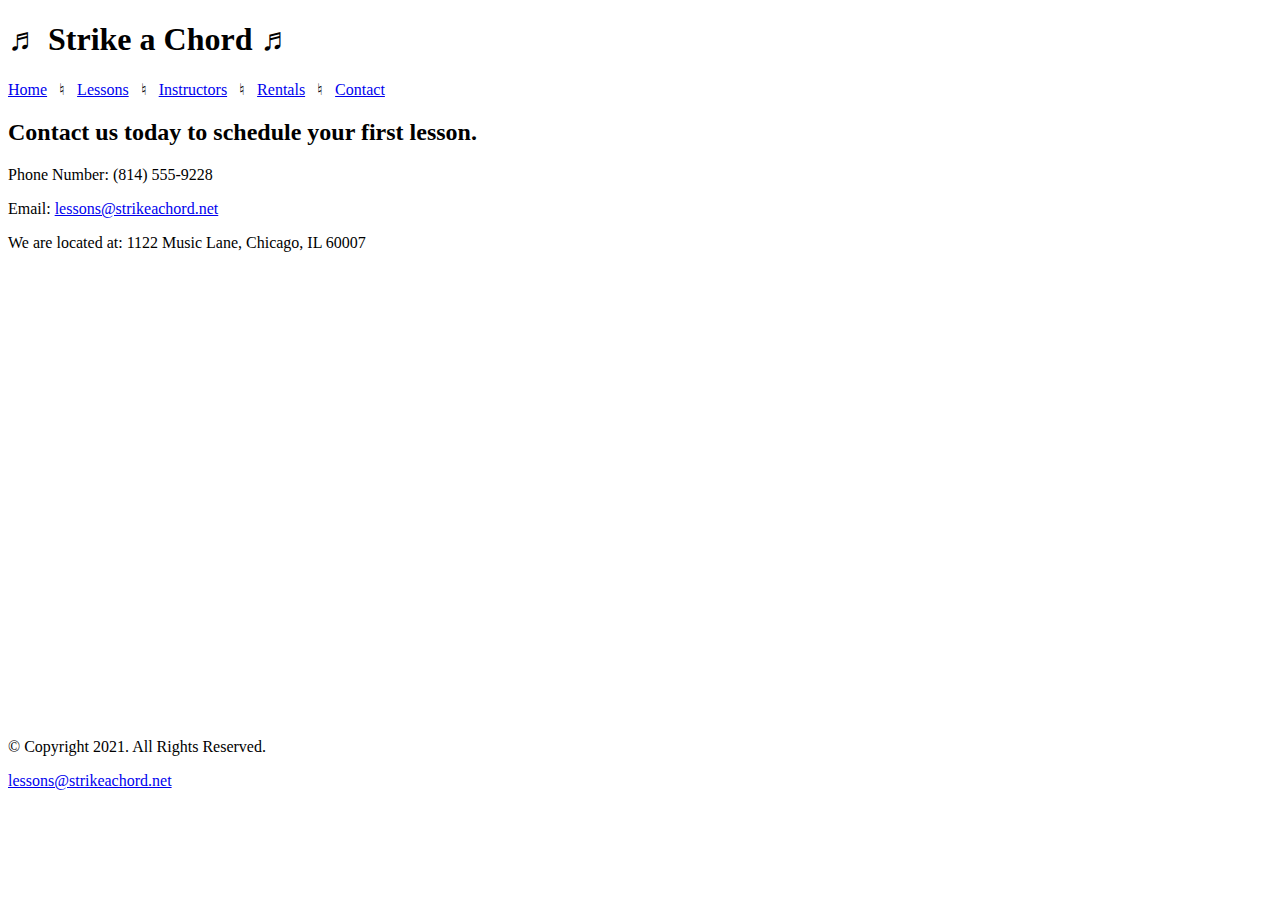
==== contact.html @ be2cd900 "Initial commit" ====
<!DOCTYPE html>
<!-- 
	Student Name: Maria Cruz
	File Name: contact.html
	Today's Date: May 20, 2021
 -->
<html lang="en">
<head>
	<title>Strike a Chord: Contact</title>
	<meta charset="utf-8">
</head>
<body>

	<header>
		<h1> &#9836; Strike a Chord &#9836; </h1>
	</header>
	
	<nav>
		<p><a href="index.html">Home</a> &nbsp; &#9838; &nbsp; 
		<a href="lessons.html">Lessons</a> &nbsp; &#9838; &nbsp; 
		<a href="instructors.html">Instructors</a> &nbsp; &#9838; &nbsp; 
		<a href="rentals.html">Rentals</a> &nbsp; &#9838; &nbsp; 
		<a href="contact.html">Contact</a></p>
	</nav>
	
	<!-- Use the main area to add the main content to the webpage -->
	<main>
        
        <div id="contact">
            
            <h2>Contact us today to schedule your first lesson.</h2>
            <p>Phone Number: (814) 555-9228</p>
            <p>Email: <a href="mailto:lessons@strikeachord.net">lessons@strikeachord.net</a></p>
            <p>We are located at: 1122 Music Lane, Chicago, IL 60007</p>
            
            <iframe src="https://www.google.com/maps/embed?pb=!1m18!1m12!1m3!1d380513.7160580949!2d-88.01215278051977!3d41.83339249282865!2m3!1f0!2f0!3f0!3m2!1i1024!2i768!4f13.1!3m3!1m2!1s0x880e2c3cd0f4cbed%3A0xafe0a6ad09c0c000!2sChicago%2C+IL!5e0!3m2!1sen!2sus!4v1558660826146!5m2!1sen!2sus" width="600" height="450" style="border:0" allowfullscreen></iframe>
        
        </div>
        
	</main>
	
	<footer>
		<p>&copy; Copyright 2021. All Rights Reserved.</p>
		<p><a href="mailto:lessons@strikeachord.net">lessons@strikeachord.net</a></p>
	</footer>
	
</body>
</html>
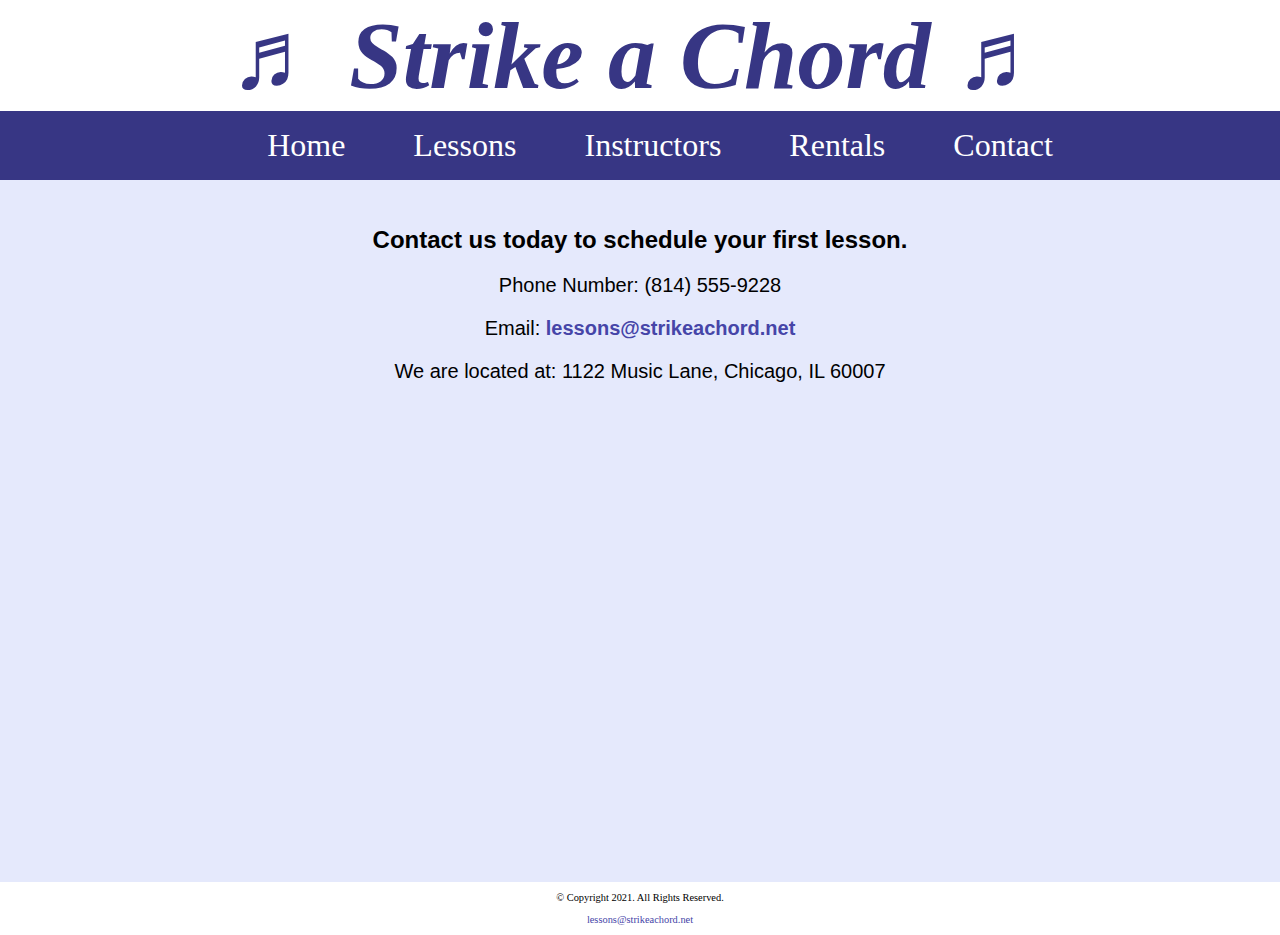
==== commit bed19d8b: "Update contact.html" ====
--- a/contact.html
+++ b/contact.html
@@ -1,13 +1,14 @@
 <!DOCTYPE html>
 <!-- 
-	Student Name: Maria Cruz
+	Student Name: Sydney Cook
 	File Name: contact.html
-	Today's Date: May 20, 2021
+	Today's Date: February 14, 2021
  -->
 <html lang="en">
 <head>
 	<title>Strike a Chord: Contact</title>
 	<meta charset="utf-8">
+    <link rel="stylesheet" href="css/styles.css">
 </head>
 <body>
 
@@ -16,11 +17,13 @@
 	</header>
 	
 	<nav>
-		<p><a href="index.html">Home</a> &nbsp; &#9838; &nbsp; 
-		<a href="lessons.html">Lessons</a> &nbsp; &#9838; &nbsp; 
-		<a href="instructors.html">Instructors</a> &nbsp; &#9838; &nbsp; 
-		<a href="rentals.html">Rentals</a> &nbsp; &#9838; &nbsp; 
-		<a href="contact.html">Contact</a></p>
+		<ul>
+            <li><a href="index.html">Home</a></li>
+            <li><a href="lessons.html">Lessons</a></li>
+            <li><a href="instructors.html">Instructors</a></li>
+            <li><a href="rentals.html">Rentals</a></li>
+            <li><a href="contact.html">Contact</a></li>
+        </ul>
 	</nav>
 	
 	<!-- Use the main area to add the main content to the webpage -->
--- a/css/styles.css
+++ b/css/styles.css
@@ -0,0 +1,109 @@
+/* 
+Author: Sydney Cook
+Date: February 14, 2023
+File Name: styles.css
+*/
+
+/* CSS Reset */
+body, header, nav, main, footer, img, h1{
+    margin: 0;
+    padding: 0;
+    border: 0;
+}
+
+/* Style rule for images */
+img {
+    max-width: 100%;
+    display: block;
+}
+
+/* Style rules for header content */
+header {
+    text-align: center;
+    font-size: 3em;
+    color: #373684;
+}
+
+header h1 {
+    font-style: italic;
+}
+
+/* Style rules for navigation area */
+nav {
+    background-color: #373684;
+}
+
+nav ul {
+    list-style-type: none;
+    margin: 0;
+    text-align: center;
+}
+
+nav li {
+    display: inline-block;
+    font-size: 2em;
+}
+
+nav li a {
+    display: block;
+    color: #fff;
+    text-align: center;
+    padding: 0.5em 1em;
+    text-decoration: none;
+}
+
+/* Style rules for main content */
+main {
+    padding: 2%;
+    background-color: #e5e9fc;
+    overflow: auto;
+    font-family: Veranda, Arial, sans-serif;
+}
+
+main p {
+    font-size: 1.25em;
+}
+
+.action {
+    font-size: 1.75em;
+    color: #373684;
+    font-weight: bold;
+}
+
+#piano, #guitar, #violin {
+    width: 29%;
+    float: left;
+    margin: 0.2%;
+}
+
+#info {
+    clear: left;
+    background-color: #c0caf7;
+    padding: 1% 2%;
+}
+
+#contact {
+    text-align: center;
+}
+
+#contact a {
+    color: #4645a8;
+    text-decoration: none;
+    font-weight: bold;
+}
+
+.map {
+    border: 5px solid #373684;
+}
+
+/* Style rules for footer content */
+footer {
+    text-align: center;
+    font-size: 0.65em;
+    clear: left;
+}
+
+footer a {
+    color: #4645a8;
+    text-decoration: none;
+}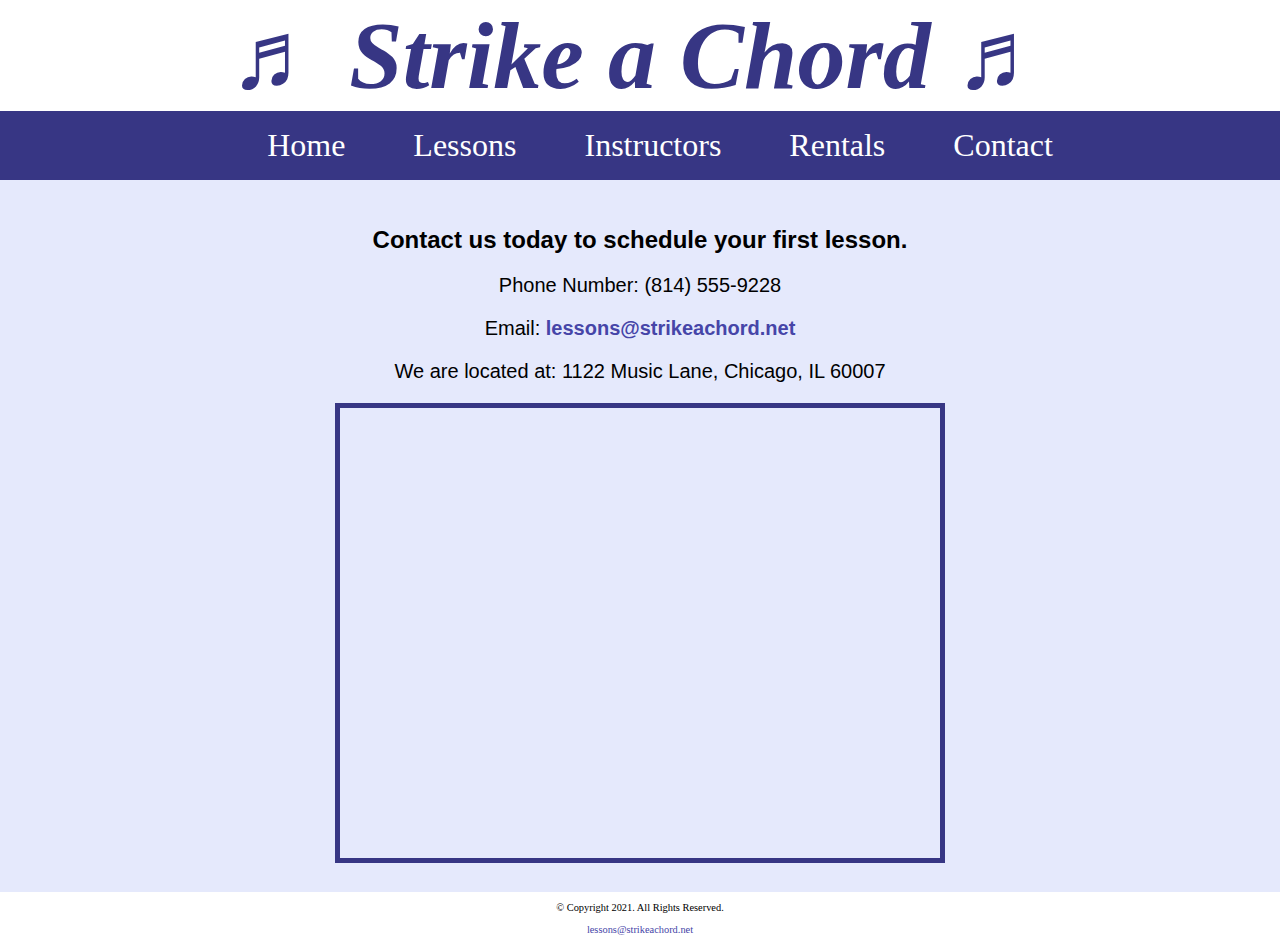
==== commit 3ed6e08d: "Update contact.html" ====
--- a/contact.html
+++ b/contact.html
@@ -5,47 +5,50 @@
 	Today's Date: February 14, 2021
  -->
 <html lang="en">
+
 <head>
-	<title>Strike a Chord: Contact</title>
-	<meta charset="utf-8">
+    <title>Strike a Chord: Contact</title>
+    <meta charset="utf-8">
     <link rel="stylesheet" href="css/styles.css">
 </head>
+
 <body>
 
-	<header>
-		<h1> &#9836; Strike a Chord &#9836; </h1>
-	</header>
-	
-	<nav>
-		<ul>
+    <header>
+        <h1> &#9836; Strike a Chord &#9836; </h1>
+    </header>
+
+    <nav>
+        <ul>
             <li><a href="index.html">Home</a></li>
             <li><a href="lessons.html">Lessons</a></li>
             <li><a href="instructors.html">Instructors</a></li>
             <li><a href="rentals.html">Rentals</a></li>
             <li><a href="contact.html">Contact</a></li>
         </ul>
-	</nav>
-	
-	<!-- Use the main area to add the main content to the webpage -->
-	<main>
-        
+    </nav>
+
+    <!-- Use the main area to add the main content to the webpage -->
+    <main>
+
         <div id="contact">
-            
+
             <h2>Contact us today to schedule your first lesson.</h2>
             <p>Phone Number: (814) 555-9228</p>
             <p>Email: <a href="mailto:lessons@strikeachord.net">lessons@strikeachord.net</a></p>
             <p>We are located at: 1122 Music Lane, Chicago, IL 60007</p>
-            
-            <iframe src="https://www.google.com/maps/embed?pb=!1m18!1m12!1m3!1d380513.7160580949!2d-88.01215278051977!3d41.83339249282865!2m3!1f0!2f0!3f0!3m2!1i1024!2i768!4f13.1!3m3!1m2!1s0x880e2c3cd0f4cbed%3A0xafe0a6ad09c0c000!2sChicago%2C+IL!5e0!3m2!1sen!2sus!4v1558660826146!5m2!1sen!2sus" width="600" height="450" style="border:0" allowfullscreen></iframe>
-        
+
+            <iframe src="https://www.google.com/maps/embed?pb=!1m18!1m12!1m3!1d380513.7160580949!2d-88.01215278051977!3d41.83339249282865!2m3!1f0!2f0!3f0!3m2!1i1024!2i768!4f13.1!3m3!1m2!1s0x880e2c3cd0f4cbed%3A0xafe0a6ad09c0c000!2sChicago%2C+IL!5e0!3m2!1sen!2sus!4v1558660826146!5m2!1sen!2sus" width="600" height="450" allowfullscreen class="map"></iframe>
+
         </div>
-        
-	</main>
-	
-	<footer>
-		<p>&copy; Copyright 2021. All Rights Reserved.</p>
-		<p><a href="mailto:lessons@strikeachord.net">lessons@strikeachord.net</a></p>
-	</footer>
-	
+
+    </main>
+
+    <footer>
+        <p>&copy; Copyright 2021. All Rights Reserved.</p>
+        <p><a href="mailto:lessons@strikeachord.net">lessons@strikeachord.net</a></p>
+    </footer>
+
 </body>
-</html>+
+</html>
